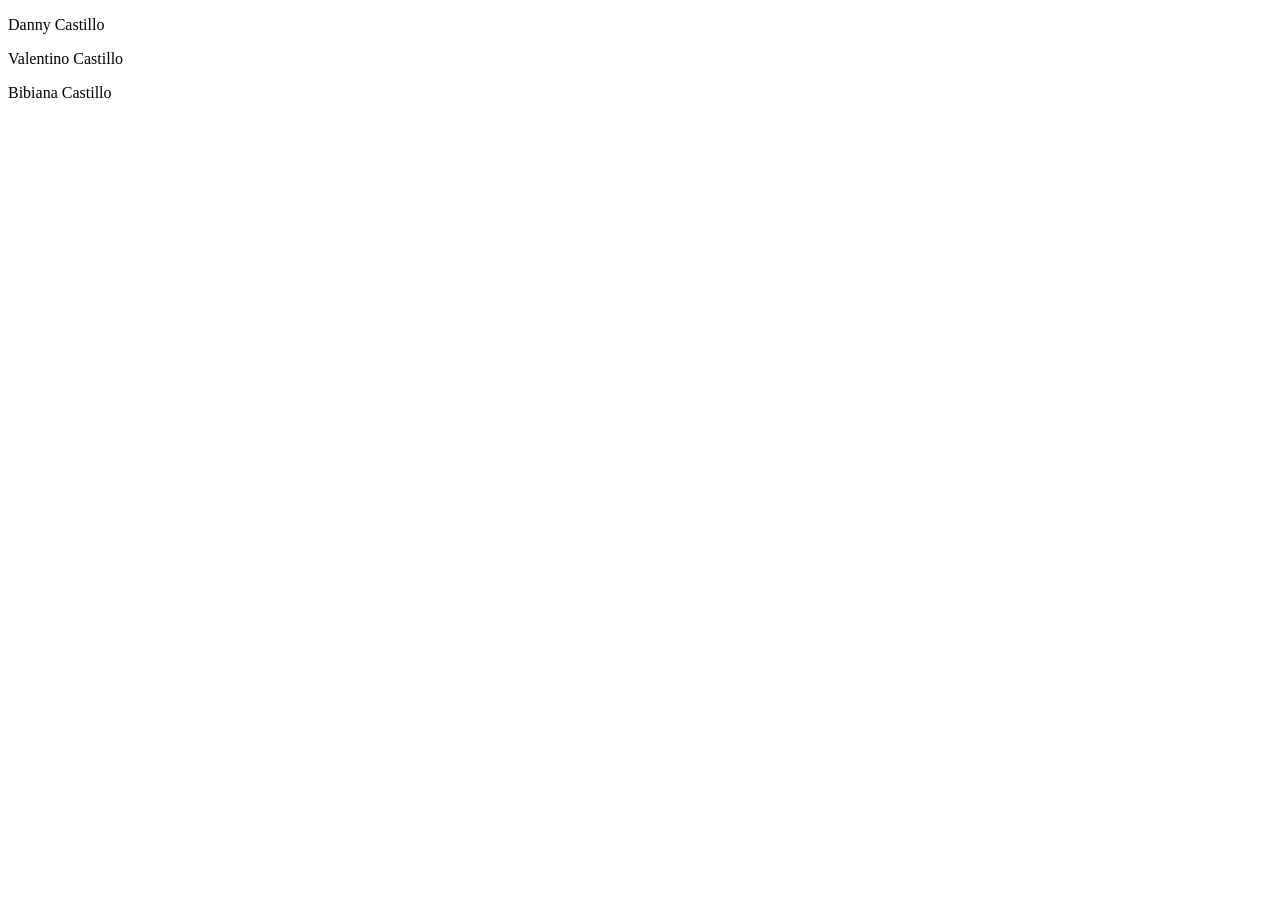
==== static/clientes.html @ 33e0c83e "first commit" ====
<!DOCTYPE html>
<html lang="en">
<head>
    <meta charset="UTF-8">
    <meta http-equiv="X-UA-Compatible" content="IE=edge">
    <meta name="viewport" content="width=device-width, initial-scale=1.0">
    <title>Clientes</title>
</head>
<body>
    <p>Danny Castillo</p>
    <p>Valentino Castillo</p>
    <p>Bibiana Castillo</p>
</body>
</html>
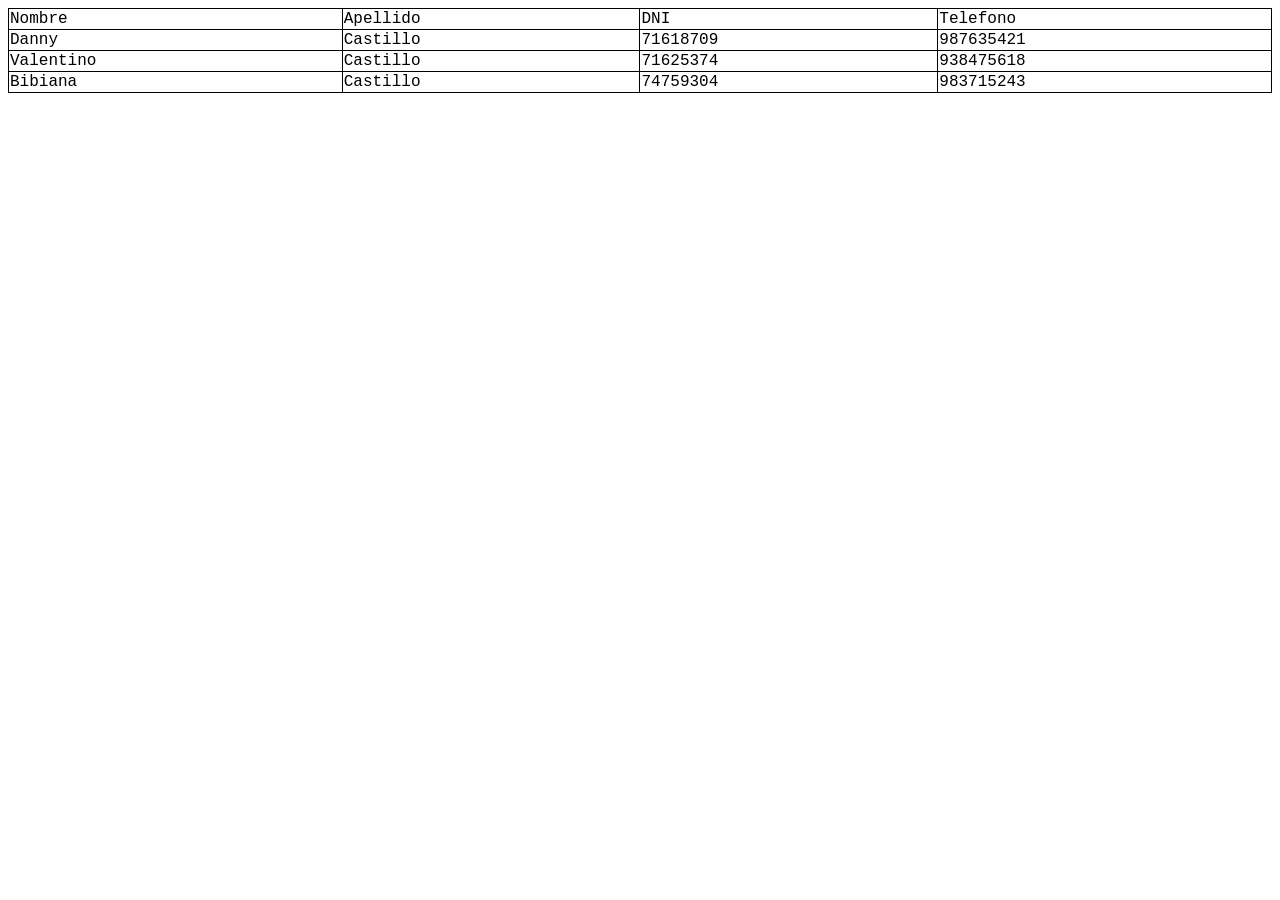
==== commit bea56163: ""second commit"" ====
--- a/static/clientes.html
+++ b/static/clientes.html
@@ -5,10 +5,36 @@
     <meta http-equiv="X-UA-Compatible" content="IE=edge">
     <meta name="viewport" content="width=device-width, initial-scale=1.0">
     <title>Clientes</title>
+    <link rel="stylesheet" href="style/estilo.css">
 </head>
 <body>
-    <p>Danny Castillo</p>
-    <p>Valentino Castillo</p>
-    <p>Bibiana Castillo</p>
+    <table>
+        <thead>
+            <td>Nombre</td>
+            <td>Apellido</td>
+            <td>DNI</td>
+            <td>Telefono</td>
+        </thead>
+        <tbody>
+            <tr>
+                <td>Danny</td>
+                <td>Castillo</td>
+                <td>71618709</td>
+                <td>987635421</td>
+            </tr>
+            <tr>
+                <td>Valentino</td>
+                <td>Castillo</td>
+                <td>71625374</td>
+                <td>938475618</td>
+            </tr>
+            <tr>
+                <td>Bibiana</td>
+                <td>Castillo</td>
+                <td>74759304</td>
+                <td>983715243</td>
+            </tr>
+        </tbody>
+    </table>
 </body>
 </html>
--- a/static/style/estilo.css
+++ b/static/style/estilo.css
@@ -0,0 +1,11 @@
+table {
+    width: 100%;
+    border: 1px solid #000;
+    border-collapse: collapse;
+}
+
+th,td{
+    border: 1px solid #000;
+    font-family: 'Courier New', Courier, monospace;
+    border-collapse: collapse;
+}
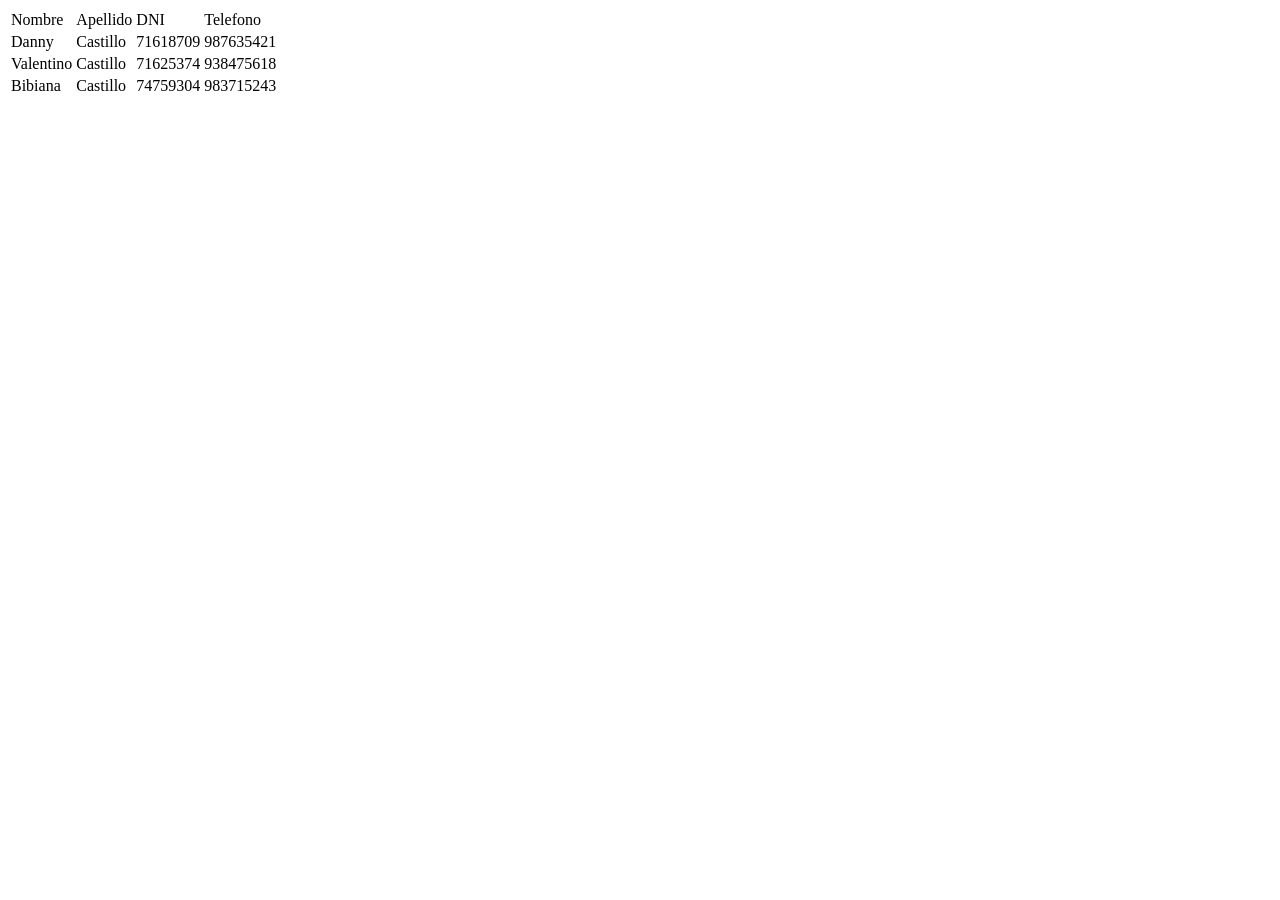
==== commit 4a4897f2: "third commit" ====
--- a/static/clientes.html
+++ b/static/clientes.html
@@ -5,7 +5,7 @@
     <meta http-equiv="X-UA-Compatible" content="IE=edge">
     <meta name="viewport" content="width=device-width, initial-scale=1.0">
     <title>Clientes</title>
-    <link rel="stylesheet" href="style/estilo.css">
+    <link rel="stylesheet" href="style/estilo">
 </head>
 <body>
     <table>
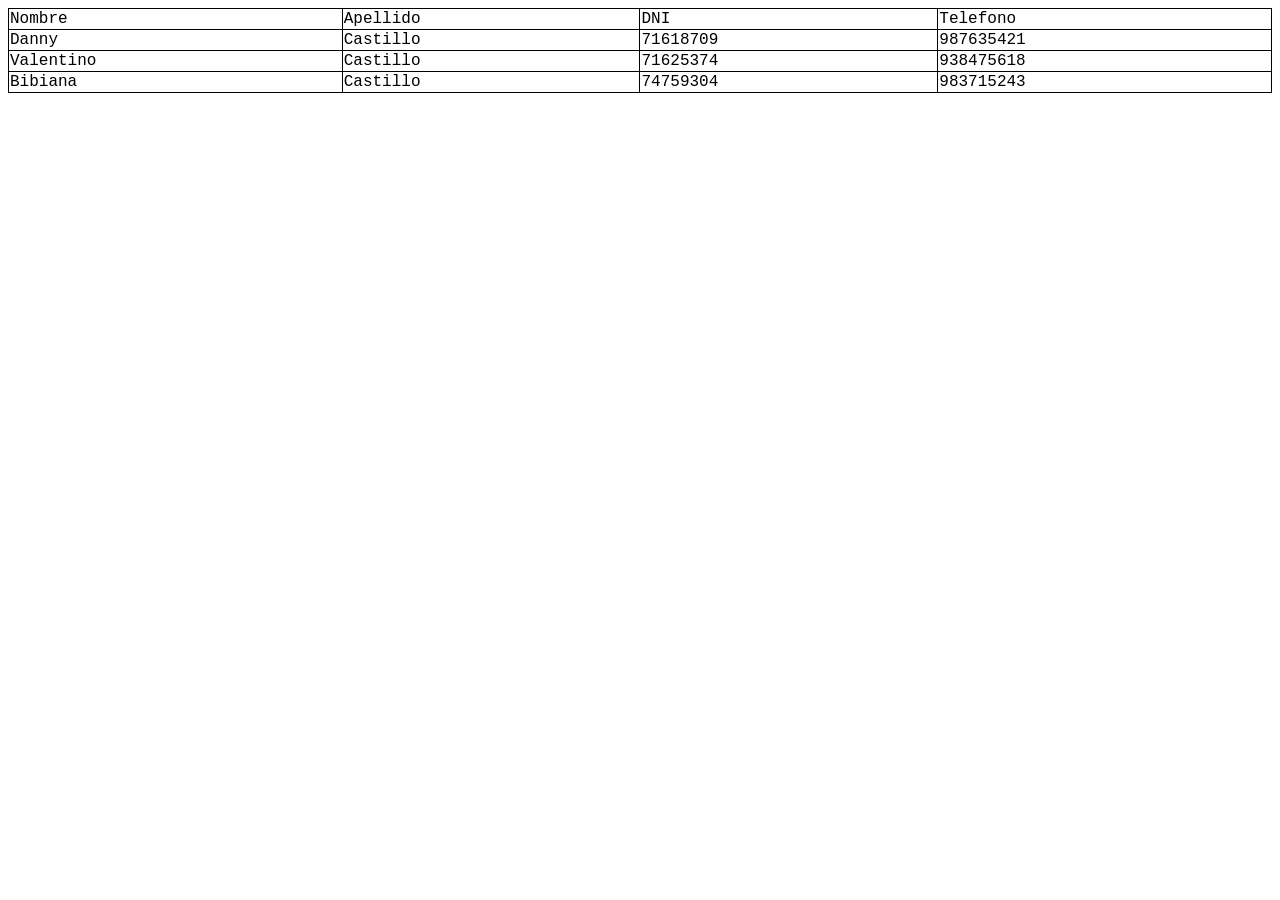
==== commit 5ab2ba54: "a" ====
--- a/static/clientes.html
+++ b/static/clientes.html
@@ -5,7 +5,7 @@
     <meta http-equiv="X-UA-Compatible" content="IE=edge">
     <meta name="viewport" content="width=device-width, initial-scale=1.0">
     <title>Clientes</title>
-    <link rel="stylesheet" href="style/estilo">
+    <link rel="stylesheet" href="style/estilo.css">
 </head>
 <body>
     <table>
--- a/static/style/estilo.css
+++ b/static/style/estilo.css
@@ -0,0 +1,11 @@
+table {
+    width: 100%;
+    border: 1px solid #000;
+    border-collapse: collapse;
+}
+
+th,td{
+    border: 1px solid #000;
+    font-family: 'Courier New', Courier, monospace;
+    border-collapse: collapse;
+}
